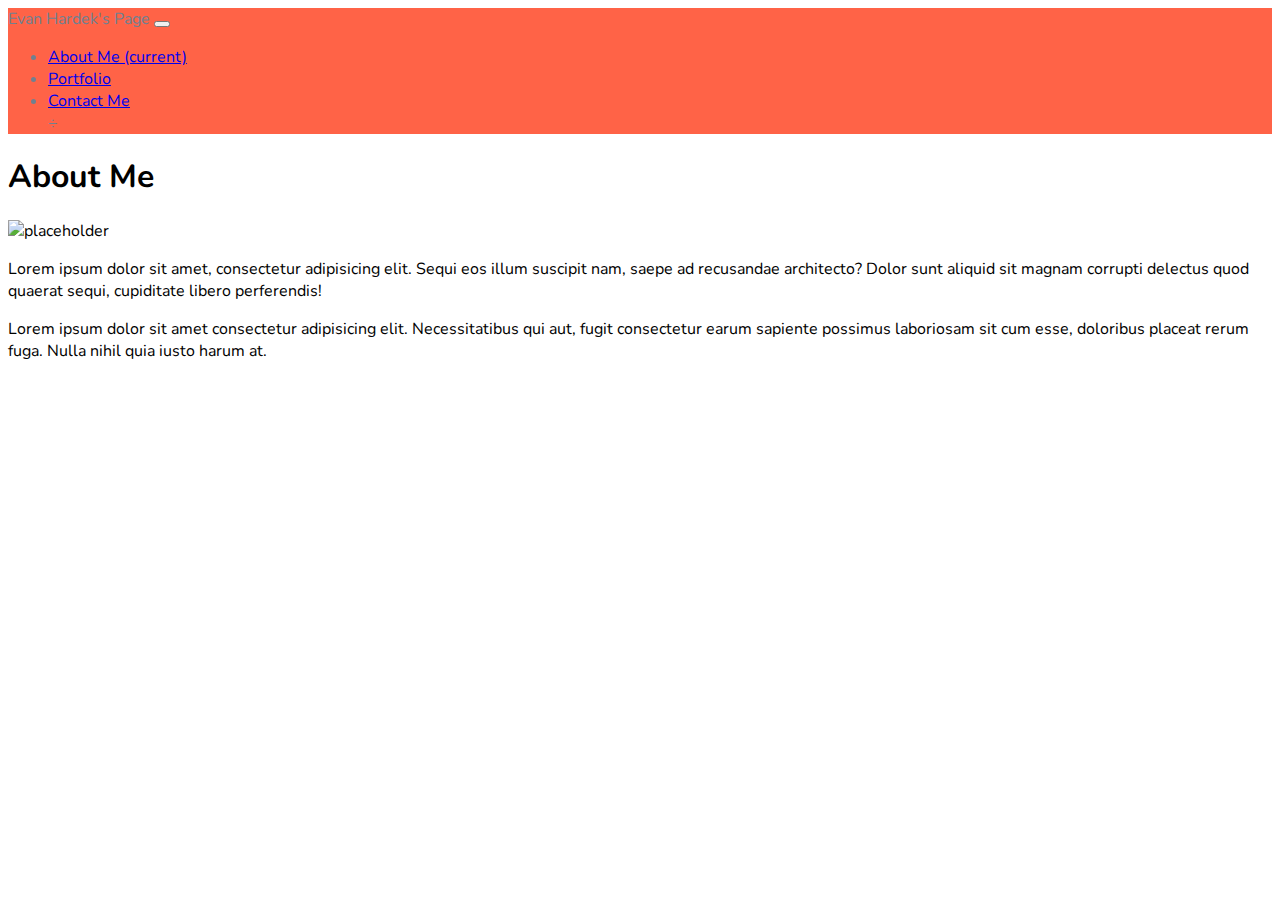
==== index.html @ dccd11b5 "container and inserted placeholder text and image on about me" ====
<!DOCTYPE html>
<html lang="en-us">
<head>
    <meta charset="UTF-8">
    <title>About Me</title>
    <meta name="viewport" content="width=device-width, initial-scale=1">
    <link rel="stylesheet" href="https://cdn.jsdelivr.net/npm/bootstrap@4.5.3/dist/css/bootstrap.min.css" integrity="sha384-TX8t27EcRE3e/ihU7zmQxVncDAy5uIKz4rEkgIXeMed4M0jlfIDPvg6uqKI2xXr2" crossorigin="anonymous">
    <link rel="stylesheet" href="https://fonts.googleapis.com/css2?family=Nunito&display=swap">
    <script src="https://code.jquery.com/jquery-3.5.1.slim.min.js"></script>
    <script src="https://cdn.jsdelivr.net/npm/bootstrap@4.5.3/dist/js/bootstrap.bundle.min.js"></script>
</head>

<body style="font-family: 'Nunito', sans-serif;">
   <!-- Navbar --> 
   <nav class="navbar navbar-expand-lg navbar-light" style="background-color: tomato; color: slategray;">
       <a class="navbar-brand" >Evan Hardek's Page</a>
        <button class="navbar-toggler" type="button" data-toggle="collapse" data-target="#navbarNav" aria-controls="navbarNav" aria-expanded="false" aria-label="Toggle navigation">
          <span class="navbar-toggler-icon"></span>
        </button>
        <div class="text-center collapse navbar-collapse" id="navbarNav">
          <ul class="navbar-nav">
            <li class="nav-item active">
              <a class="nav-link" href="./index.html">About Me <span class="sr-only">(current)</span></a>
            </li>
            <li class="nav-item">
              <a class="nav-link" href="./portfolio.html">Portfolio</a>
            </li>
            <li class="nav-item">
              <a class="nav-link" href="./contact.html">Contact Me</a>
            </li>
         ÷ </ul>
        </div> 
    </nav> 
  <!-- About me container -->
    <div class="container mt-5">
    <div class="row">
      <!-- spacer column -->
      <div class="col-3"></div>
      <div class="col-6 border border-danger rounded">
        <h1 class="">About Me</h1>
        <img alt="placeholder" class="float-left mr-2 mb-2" src="https://via.placeholder.com/150"/>
        <p>Lorem ipsum dolor sit amet, consectetur adipisicing elit. Sequi eos illum suscipit nam, saepe ad recusandae architecto? Dolor sunt aliquid sit magnam corrupti delectus quod quaerat sequi, cupiditate libero perferendis!</p>
        <p>Lorem ipsum dolor sit amet consectetur adipisicing elit. Necessitatibus qui aut, fugit consectetur earum sapiente possimus laboriosam sit cum esse, doloribus placeat rerum fuga. Nulla nihil quia iusto harum at.</p>
      </div>
      
    </div> 
  </div> 
</body>
<footer>
    
</footer>
</html>
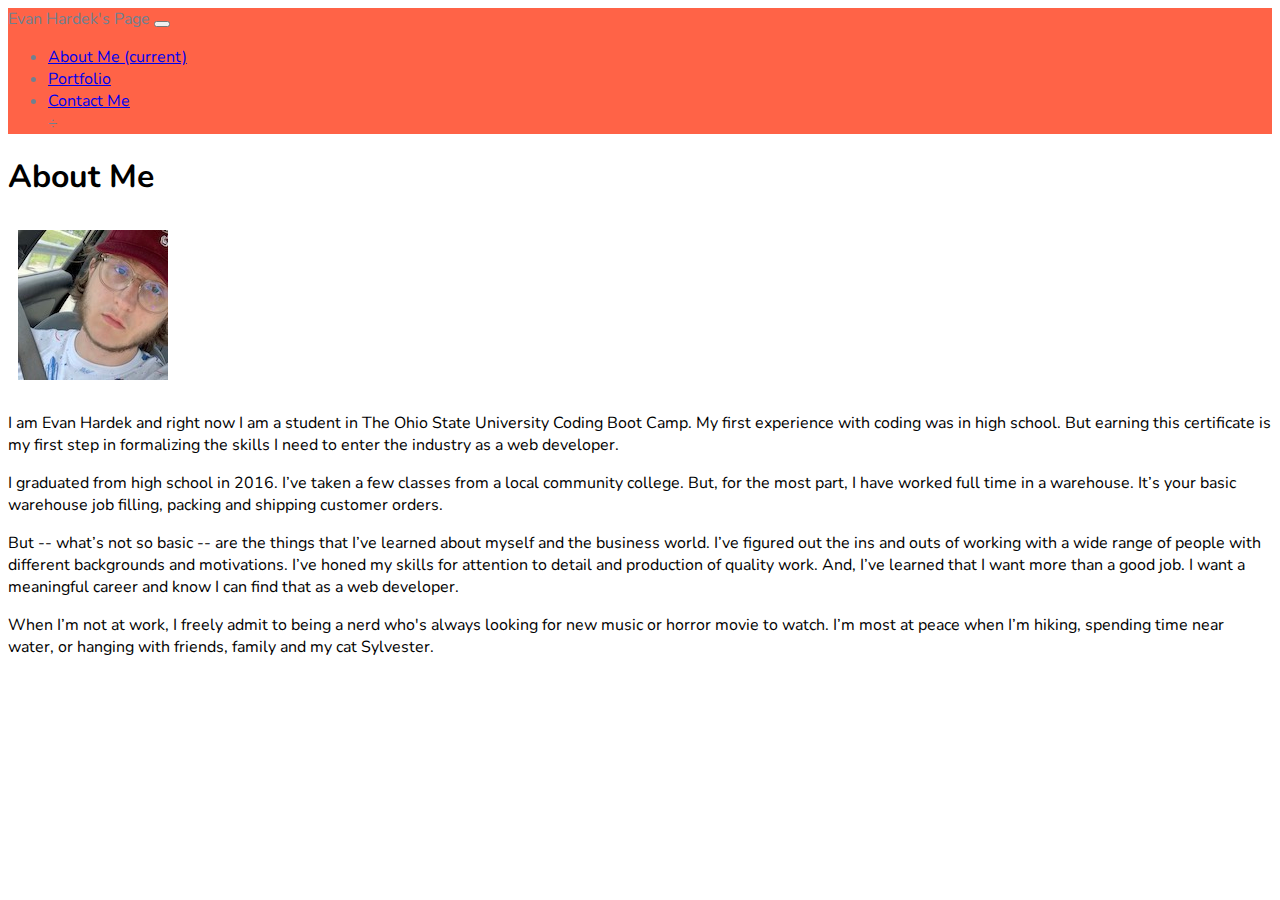
==== commit 407a1ae2: "I added a head shot to the index as well as images to the portfolio" ====
--- a/index.html
+++ b/index.html
@@ -8,6 +8,7 @@
     <link rel="stylesheet" href="https://fonts.googleapis.com/css2?family=Nunito&display=swap">
     <script src="https://code.jquery.com/jquery-3.5.1.slim.min.js"></script>
     <script src="https://cdn.jsdelivr.net/npm/bootstrap@4.5.3/dist/js/bootstrap.bundle.min.js"></script>
+    <link rel="stylesheet" href="assets/style.css">
 </head>
 
 <body style="font-family: 'Nunito', sans-serif;">
@@ -35,12 +36,14 @@
     <div class="container mt-5">
     <div class="row">
       <!-- spacer column -->
-      <div class="col-3"></div>
-      <div class="col-6 border border-danger rounded">
-        <h1 class="">About Me</h1>
-        <img alt="placeholder" class="float-left mr-2 mb-2" src="https://via.placeholder.com/150"/>
-        <p>Lorem ipsum dolor sit amet, consectetur adipisicing elit. Sequi eos illum suscipit nam, saepe ad recusandae architecto? Dolor sunt aliquid sit magnam corrupti delectus quod quaerat sequi, cupiditate libero perferendis!</p>
-        <p>Lorem ipsum dolor sit amet consectetur adipisicing elit. Necessitatibus qui aut, fugit consectetur earum sapiente possimus laboriosam sit cum esse, doloribus placeat rerum fuga. Nulla nihil quia iusto harum at.</p>
+      <div class="col-2"></div>
+      <div class="col-8 border border-danger rounded">
+        <h1 >About Me</h1>
+        <img alt="placeholder" class="float-left" src="assets/IMG_1309.JPG" alt="placeholder"/>
+        <p>I am Evan Hardek and right now I am a student in The Ohio State University Coding Boot Camp. My first experience with coding was in high school. But earning this certificate is my first step in formalizing the skills I need to enter the industry as a web developer. </p>
+        <p>I graduated from high school in 2016. I’ve taken a few classes from a local community college. But, for the most part, I have worked full time in a warehouse. It’s your basic warehouse job filling, packing and shipping customer orders.</p>
+        <p>But -- what’s not so basic -- are the things that I’ve learned about myself and the business world. I’ve figured out the ins and outs of working with a wide range of people with different backgrounds and motivations. I’ve honed my skills for attention to detail and production of quality work. And, I’ve learned that I want more than a good job. I want a meaningful career and know I can find that as a web developer.</p>
+        <p>When I’m not at work, I freely admit to being a nerd who's always looking for new music or horror movie to watch. I’m most at peace when I’m hiking, spending time near water, or hanging with friends, family and my cat Sylvester.</p>
       </div>
       
     </div> 
--- a/assets/style.css
+++ b/assets/style.css
@@ -0,0 +1,3 @@
+img {
+    margin: 10px 10px 10px 10px
+}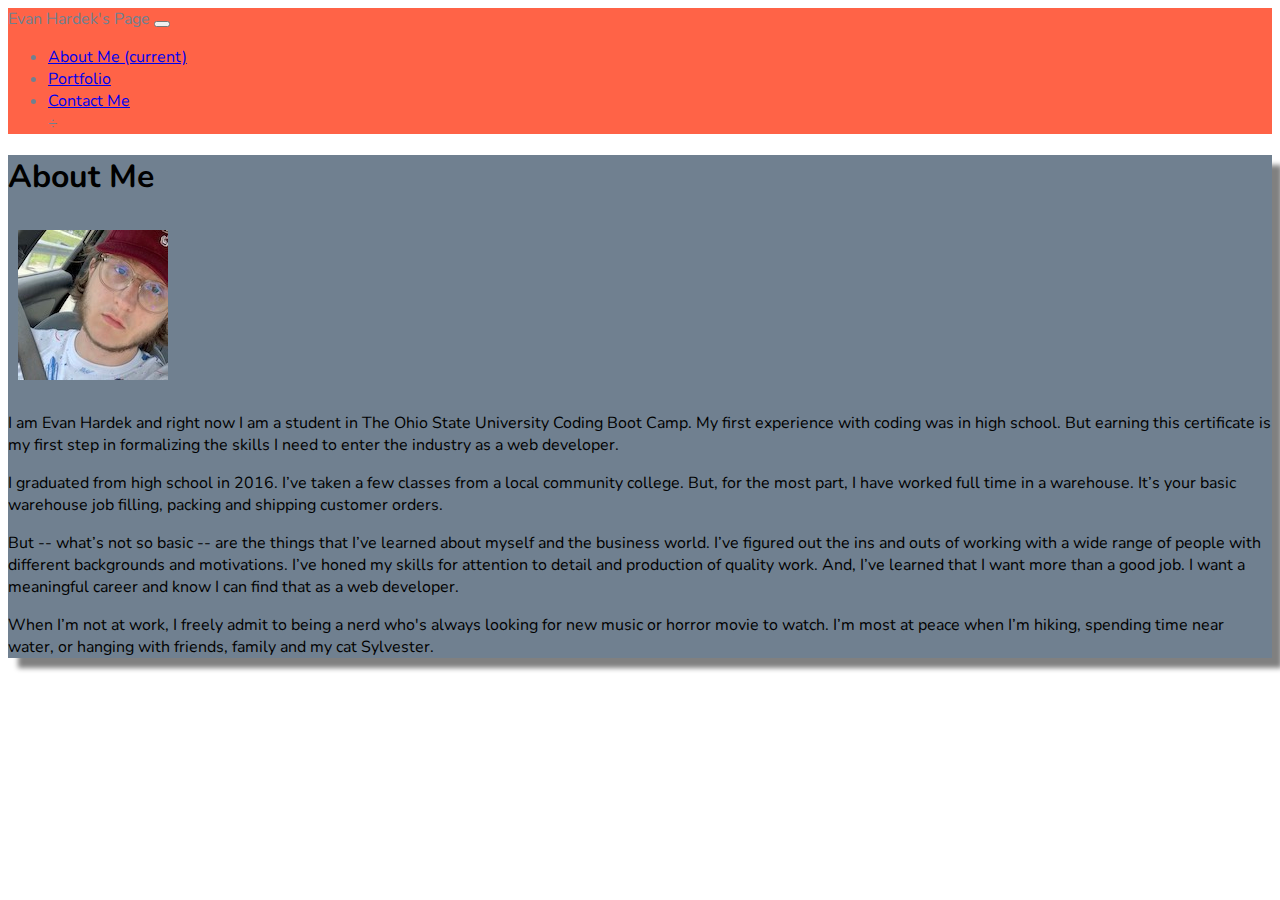
==== commit 026cab95: "added mobil responsive features and styling" ====
--- a/index.html
+++ b/index.html
@@ -37,7 +37,7 @@
     <div class="row">
       <!-- spacer column -->
       <div class="col-2"></div>
-      <div class="col-8 border border-danger rounded">
+      <div id="textBox" class="col-sm-8 border border-danger bg-cyan shadow-lg rounded">
         <h1 >About Me</h1>
         <img alt="placeholder" class="float-left" src="assets/IMG_1309.JPG" alt="placeholder"/>
         <p>I am Evan Hardek and right now I am a student in The Ohio State University Coding Boot Camp. My first experience with coding was in high school. But earning this certificate is my first step in formalizing the skills I need to enter the industry as a web developer. </p>
@@ -45,7 +45,7 @@
         <p>But -- what’s not so basic -- are the things that I’ve learned about myself and the business world. I’ve figured out the ins and outs of working with a wide range of people with different backgrounds and motivations. I’ve honed my skills for attention to detail and production of quality work. And, I’ve learned that I want more than a good job. I want a meaningful career and know I can find that as a web developer.</p>
         <p>When I’m not at work, I freely admit to being a nerd who's always looking for new music or horror movie to watch. I’m most at peace when I’m hiking, spending time near water, or hanging with friends, family and my cat Sylvester.</p>
       </div>
-      
+      <div class="col-2"></div>
     </div> 
   </div> 
 </body>
--- a/assets/style.css
+++ b/assets/style.css
@@ -1,3 +1,18 @@
+
 img {
     margin: 10px 10px 10px 10px
-}+}
+
+#catPhotoAlign {
+    display: block;
+    margin: 0px auto;
+}
+
+.contact-form {
+    margin: 10px;
+}
+
+#textBox , #contactBox {
+    background-color: slategray;
+    box-shadow:10px 10px 5px grey;
+}
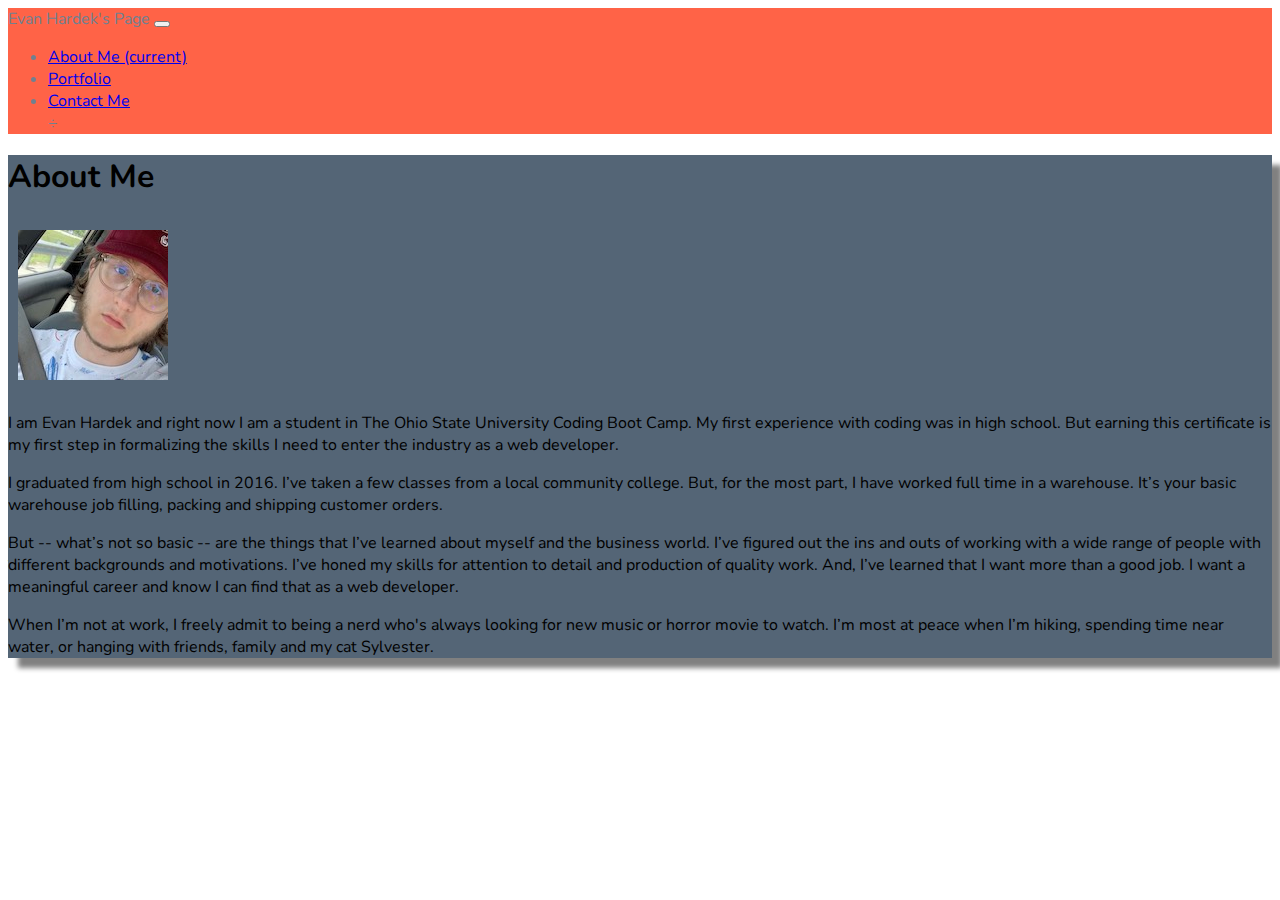
==== commit 6c5f32b3: "added owl carousel" ====
--- a/index.html
+++ b/index.html
@@ -37,7 +37,7 @@
     <div class="row">
       <!-- spacer column -->
       <div class="col-2"></div>
-      <div id="textBox" class="col-sm-8 border border-danger bg-cyan shadow-lg rounded">
+      <div id="textBox" class="col-sm-8 border border-danger rounded">
         <h1 >About Me</h1>
         <img alt="placeholder" class="float-left" src="assets/IMG_1309.JPG" alt="placeholder"/>
         <p>I am Evan Hardek and right now I am a student in The Ohio State University Coding Boot Camp. My first experience with coding was in high school. But earning this certificate is my first step in formalizing the skills I need to enter the industry as a web developer. </p>
--- a/assets/style.css
+++ b/assets/style.css
@@ -6,13 +6,24 @@
 #catPhotoAlign {
     display: block;
     margin: 0px auto;
+    background-color: darkcyan;
+    box-shadow:10px 10px 5px grey;
 }
 
 .contact-form {
     margin: 10px;
 }
 
-#textBox , #contactBox {
-    background-color: slategray;
+#textBox {
+    background-color: rgb(84, 101, 118);
     box-shadow:10px 10px 5px grey;
 }
+#contactBox {
+    background-color: rgb(84, 101, 118);
+    box-shadow:10px 10px 5px grey;
+}
+
+.navbar {
+    background-color: tomato; 
+    color: slategray;
+}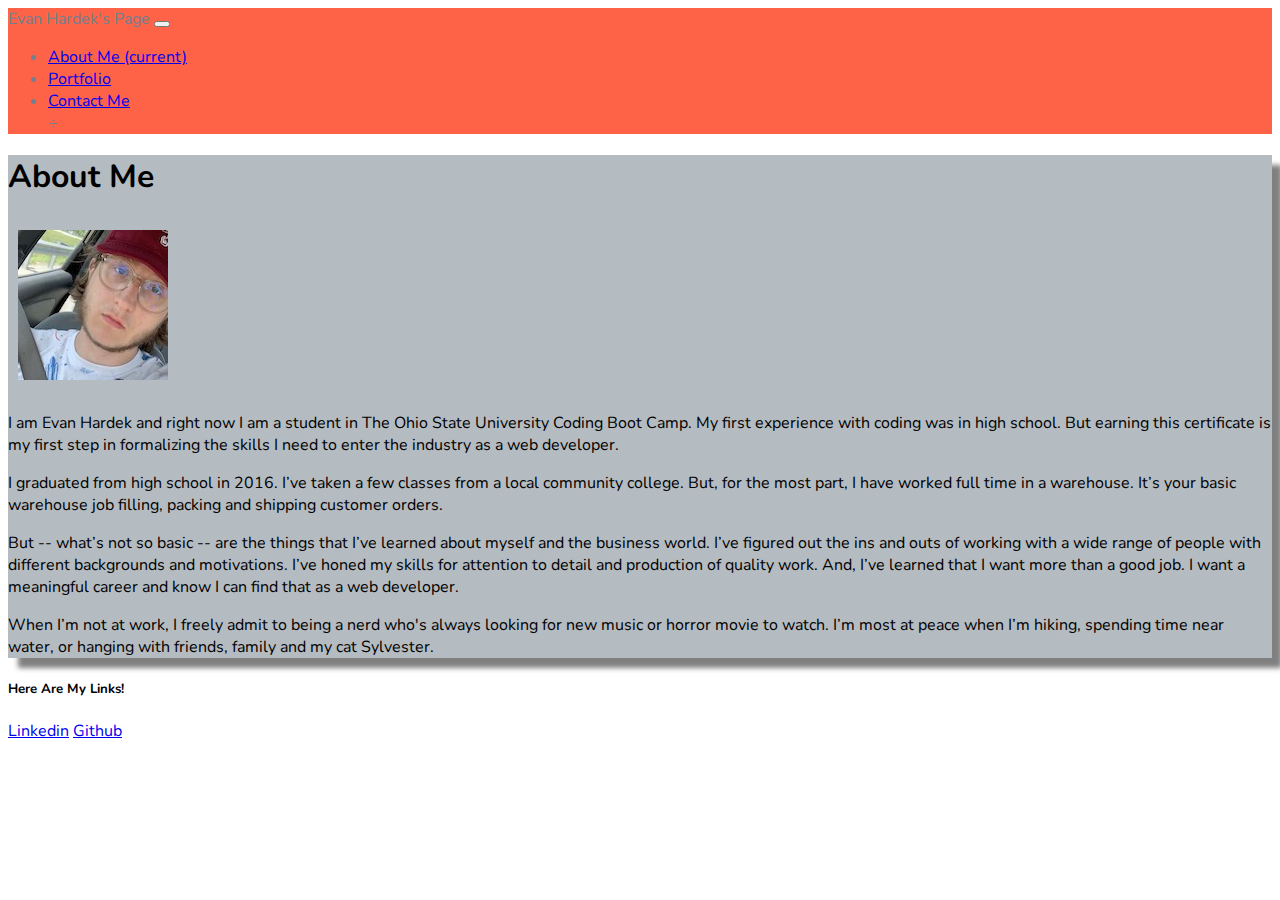
==== commit fc04848a: "added card link" ====
--- a/index.html
+++ b/index.html
@@ -9,6 +9,7 @@
     <script src="https://code.jquery.com/jquery-3.5.1.slim.min.js"></script>
     <script src="https://cdn.jsdelivr.net/npm/bootstrap@4.5.3/dist/js/bootstrap.bundle.min.js"></script>
     <link rel="stylesheet" href="assets/style.css">
+    <link rel="stylesheet" href="https://pro.fontawesome.com/releases/v5.10.0/css/all.css" integrity="sha384-AYmEC3Yw5cVb3ZcuHtOA93w35dYTsvhLPVnYs9eStHfGJvOvKxVfELGroGkvsg+p" crossorigin="anonymous"/>
 </head>
 
 <body style="font-family: 'Nunito', sans-serif;">
@@ -39,13 +40,20 @@
       <div class="col-2"></div>
       <div id="textBox" class="col-sm-8 border border-danger rounded">
         <h1 >About Me</h1>
-        <img alt="placeholder" class="float-left" src="assets/IMG_1309.JPG" alt="placeholder"/>
+        <img class="float-left" src="assets/IMG_1309.JPG" alt="This is a headshot"/>
         <p>I am Evan Hardek and right now I am a student in The Ohio State University Coding Boot Camp. My first experience with coding was in high school. But earning this certificate is my first step in formalizing the skills I need to enter the industry as a web developer. </p>
         <p>I graduated from high school in 2016. I’ve taken a few classes from a local community college. But, for the most part, I have worked full time in a warehouse. It’s your basic warehouse job filling, packing and shipping customer orders.</p>
         <p>But -- what’s not so basic -- are the things that I’ve learned about myself and the business world. I’ve figured out the ins and outs of working with a wide range of people with different backgrounds and motivations. I’ve honed my skills for attention to detail and production of quality work. And, I’ve learned that I want more than a good job. I want a meaningful career and know I can find that as a web developer.</p>
         <p>When I’m not at work, I freely admit to being a nerd who's always looking for new music or horror movie to watch. I’m most at peace when I’m hiking, spending time near water, or hanging with friends, family and my cat Sylvester.</p>
       </div>
-      <div class="col-2"></div>
+      <div class="col-2">
+        <div id="linkCard" class="card" style="width: 15rem; height: 7rem;">
+        <div class="card-body">
+          <h5 class="card-title">Here Are My Links!</h5>
+          <a href="https://www.linkedin.com/in/evan-hardek-791910201/" class="card-link">Linkedin</a>
+          <a href="https://www.github.com/ehardek" class="card-link">Github</a>
+        </div>
+      </div>
     </div> 
   </div> 
 </body>
--- a/assets/style.css
+++ b/assets/style.css
@@ -6,7 +6,7 @@
 #catPhotoAlign {
     display: block;
     margin: 0px auto;
-    background-color: darkcyan;
+    background-color: rgba(157, 166, 174, 0.769);
     box-shadow:10px 10px 5px grey;
 }
 
@@ -14,8 +14,8 @@
     margin: 10px;
 }
 
-#textBox {
-    background-color: rgb(84, 101, 118);
+#textBox , #contactBox  {
+    background-color: rgba(157, 166, 174, 0.769);
     box-shadow:10px 10px 5px grey;
 }
 #contactBox {
@@ -23,7 +23,11 @@
     box-shadow:10px 10px 5px grey;
 }
 
-.navbar {
+.navbar , .footer {
     background-color: tomato; 
     color: slategray;
+}
+
+#linkCard {
+    position: sticky;
 }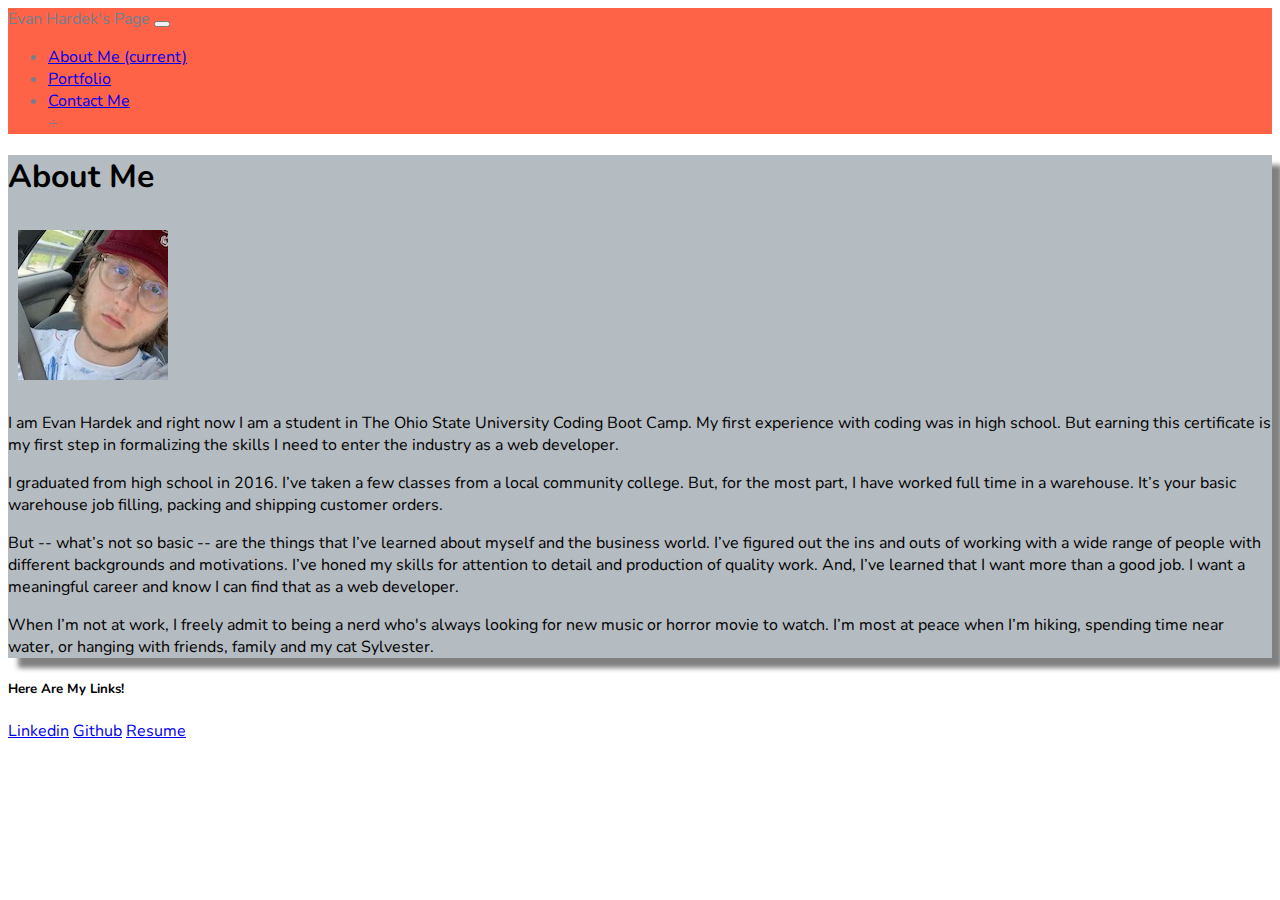
==== commit 975a5641: "added resume link" ====
--- a/index.html
+++ b/index.html
@@ -38,8 +38,8 @@
     <div class="row">
       <!-- spacer column -->
       <div class="col-2"></div>
-      <div id="textBox" class="col-sm-8 border border-danger rounded">
-        <h1 >About Me</h1>
+      <div id="textBox" class="col-sm-6 border border-danger rounded">
+        <h1 class="about">About Me</h1>
         <img class="float-left" src="assets/IMG_1309.JPG" alt="This is a headshot"/>
         <p>I am Evan Hardek and right now I am a student in The Ohio State University Coding Boot Camp. My first experience with coding was in high school. But earning this certificate is my first step in formalizing the skills I need to enter the industry as a web developer. </p>
         <p>I graduated from high school in 2016. I’ve taken a few classes from a local community college. But, for the most part, I have worked full time in a warehouse. It’s your basic warehouse job filling, packing and shipping customer orders.</p>
@@ -52,8 +52,9 @@
           <h5 class="card-title">Here Are My Links!</h5>
           <a href="https://www.linkedin.com/in/evan-hardek-791910201/" class="card-link">Linkedin</a>
           <a href="https://www.github.com/ehardek" class="card-link">Github</a>
+          <a href="https://docs.google.com/document/d/1m5Psc274TTylK1PWAYfq5XjlT_GMNmdwDBcfyISlD9c/edit?usp=sharing" class="card-link">Resume</a>
         </div>
-      </div>
+        </div>
     </div> 
   </div> 
 </body>
--- a/assets/style.css
+++ b/assets/style.css
@@ -30,4 +30,5 @@
 
 #linkCard {
     position: sticky;
-}+}
+
